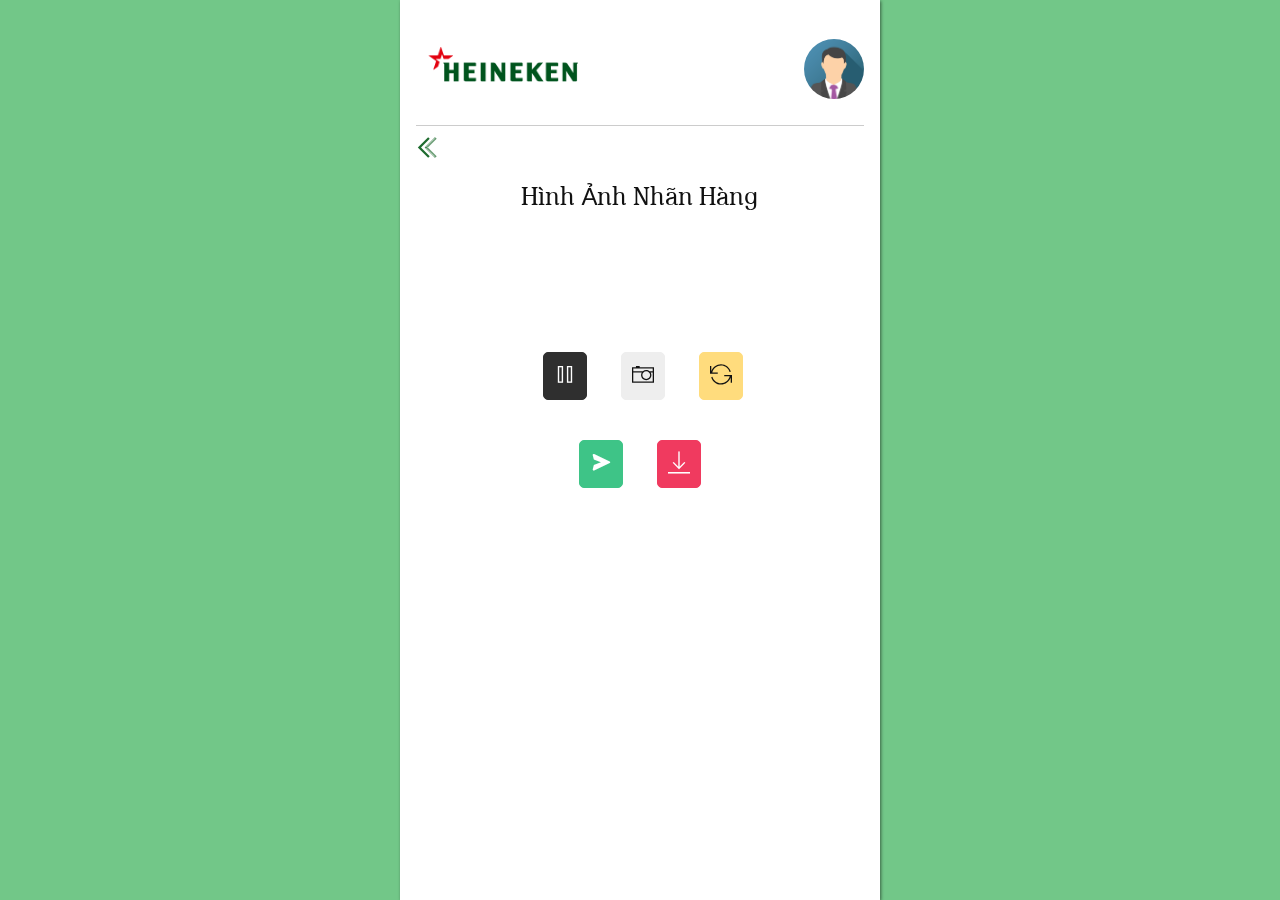
==== index.html @ dc9648ae "upload" ====
<!DOCTYPE html>
<html lang="en">

<head>
    <meta charset="UTF-8">
    <meta name="viewport" content="width=device-width, initial-scale=1.0">
    <title>Report Case Head</title>
    
	<link rel="stylesheet"
    href="https://cdn.jsdelivr.net/npm/boxicons@latest/css/boxicons.min.css">
    <link rel="stylesheet" href="./themify-icons.css">
    <link rel="stylesheet" href="./css/style.css">
</head>

<body>

    <div class="app">
        <div class="container homeoutlet">
            <!-- Header -->
            <div class="row header">
                <div class="logo">
                    <a href="#"><img src="./img/logo-hnk.png" alt="logo"></a>
                </div>
                <div class="profile-user">
                    <img src="./img/img_avatar3.png" alt="avatar"></img>
                </div>
            </div>
            <div class="icon-back">
                <a href="./report-endcase.html"><i class="ti-angle-double-left"></i></a>
            </div>
            <!-- Main -->
            <div class="row main">
                <p class="title">Hình ảnh nhãn hàng</p>
                <div class="boxvideo">
                    <video playsinline autoplay id="video"></video>
                    <div class=btns>
                        <button class="button is-success is-hidden" id="btnPlay"><i class="ti-control-play"></i></button> 
                        <button class="button is-dark" id="btnPause"><i class="ti-control-pause"></i></button> 
                        <button class="button is-light" id="btnScreenshot"><i class="ti-camera"></i></button> 
                        <button class="button is-warning" id="btnChangeCamera"><i class="ti-reload"></i></button>
                    </div>
                </div>
                
                <div class="video-screenshot">
                    
                    <form action="" method="post">
                        <div>
                            <div id="screenshotsContainer">
                            <canvas id="canvas" class="is-hidden"></canvas>
                            </div>
                        </div>
                        <button type="submit" class="button is-success" ><i class='bx bxs-send'></i></button>
                        <a id="download" download="report_img.png"><button class="downloadBtn button is-danger" type="button" onClick="download()"><i class="ti-download"></i></button></a>
                    </form>
                </div>
                
            </div>
        </div>
    </div>
    <!-- JS -->
    
    <script>
        function download(){
        var download = document.getElementById("download");
        var image = document.getElementById("canvas").toDataURL("image/png")
                    .replace("image/png", "image/octet-stream");
        download.setAttribute("href", image);
    }
    </script>
    
    <script src="./js/snapShot.js"></script>
    <script src="./js/app.js"></script>
</body>

</html>
---- themify-icons.css ----
@font-face {
	font-family: 'themify';
	src:url('fonts/themify.eot?-fvbane');
	src:url('fonts/themify.eot?#iefix-fvbane') format('embedded-opentype'),
		url('fonts/themify.woff?-fvbane') format('woff'),
		url('fonts/themify.ttf?-fvbane') format('truetype'),
		url('fonts/themify.svg?-fvbane#themify') format('svg');
	font-weight: normal;
	font-style: normal;
}

[class^="ti-"], [class*=" ti-"] {
	font-family: 'themify';
	speak: none;
	font-style: normal;
	font-weight: normal;
	font-variant: normal;
	text-transform: none;
	line-height: 1;

	/* Better Font Rendering =========== */
	-webkit-font-smoothing: antialiased;
	-moz-osx-font-smoothing: grayscale;
}

.ti-wand:before {
	content: "\e600";
}
.ti-volume:before {
	content: "\e601";
}
.ti-user:before {
	content: "\e602";
}
.ti-unlock:before {
	content: "\e603";
}
.ti-unlink:before {
	content: "\e604";
}
.ti-trash:before {
	content: "\e605";
}
.ti-thought:before {
	content: "\e606";
}
.ti-target:before {
	content: "\e607";
}
.ti-tag:before {
	content: "\e608";
}
.ti-tablet:before {
	content: "\e609";
}
.ti-star:before {
	content: "\e60a";
}
.ti-spray:before {
	content: "\e60b";
}
.ti-signal:before {
	content: "\e60c";
}
.ti-shopping-cart:before {
	content: "\e60d";
}
.ti-shopping-cart-full:before {
	content: "\e60e";
}
.ti-settings:before {
	content: "\e60f";
}
.ti-search:before {
	content: "\e610";
}
.ti-zoom-in:before {
	content: "\e611";
}
.ti-zoom-out:before {
	content: "\e612";
}
.ti-cut:before {
	content: "\e613";
}
.ti-ruler:before {
	content: "\e614";
}
.ti-ruler-pencil:before {
	content: "\e615";
}
.ti-ruler-alt:before {
	content: "\e616";
}
.ti-bookmark:before {
	content: "\e617";
}
.ti-bookmark-alt:before {
	content: "\e618";
}
.ti-reload:before {
	content: "\e619";
}
.ti-plus:before {
	content: "\e61a";
}
.ti-pin:before {
	content: "\e61b";
}
.ti-pencil:before {
	content: "\e61c";
}
.ti-pencil-alt:before {
	content: "\e61d";
}
.ti-paint-roller:before {
	content: "\e61e";
}
.ti-paint-bucket:before {
	content: "\e61f";
}
.ti-na:before {
	content: "\e620";
}
.ti-mobile:before {
	content: "\e621";
}
.ti-minus:before {
	content: "\e622";
}
.ti-medall:before {
	content: "\e623";
}
.ti-medall-alt:before {
	content: "\e624";
}
.ti-marker:before {
	content: "\e625";
}
.ti-marker-alt:before {
	content: "\e626";
}
.ti-arrow-up:before {
	content: "\e627";
}
.ti-arrow-right:before {
	content: "\e628";
}
.ti-arrow-left:before {
	content: "\e629";
}
.ti-arrow-down:before {
	content: "\e62a";
}
.ti-lock:before {
	content: "\e62b";
}
.ti-location-arrow:before {
	content: "\e62c";
}
.ti-link:before {
	content: "\e62d";
}
.ti-layout:before {
	content: "\e62e";
}
.ti-layers:before {
	content: "\e62f";
}
.ti-layers-alt:before {
	content: "\e630";
}
.ti-key:before {
	content: "\e631";
}
.ti-import:before {
	content: "\e632";
}
.ti-image:before {
	content: "\e633";
}
.ti-heart:before {
	content: "\e634";
}
.ti-heart-broken:before {
	content: "\e635";
}
.ti-hand-stop:before {
	content: "\e636";
}
.ti-hand-open:before {
	content: "\e637";
}
.ti-hand-drag:before {
	content: "\e638";
}
.ti-folder:before {
	content: "\e639";
}
.ti-flag:before {
	content: "\e63a";
}
.ti-flag-alt:before {
	content: "\e63b";
}
.ti-flag-alt-2:before {
	content: "\e63c";
}
.ti-eye:before {
	content: "\e63d";
}
.ti-export:before {
	content: "\e63e";
}
.ti-exchange-vertical:before {
	content: "\e63f";
}
.ti-desktop:before {
	content: "\e640";
}
.ti-cup:before {
	content: "\e641";
}
.ti-crown:before {
	content: "\e642";
}
.ti-comments:before {
	content: "\e643";
}
.ti-comment:before {
	content: "\e644";
}
.ti-comment-alt:before {
	content: "\e645";
}
.ti-close:before {
	content: "\e646";
}
.ti-clip:before {
	content: "\e647";
}
.ti-angle-up:before {
	content: "\e648";
}
.ti-angle-right:before {
	content: "\e649";
}
.ti-angle-left:before {
	content: "\e64a";
}
.ti-angle-down:before {
	content: "\e64b";
}
.ti-check:before {
	content: "\e64c";
}
.ti-check-box:before {
	content: "\e64d";
}
.ti-camera:before {
	content: "\e64e";
}
.ti-announcement:before {
	content: "\e64f";
}
.ti-brush:before {
	content: "\e650";
}
.ti-briefcase:before {
	content: "\e651";
}
.ti-bolt:before {
	content: "\e652";
}
.ti-bolt-alt:before {
	content: "\e653";
}
.ti-blackboard:before {
	content: "\e654";
}
.ti-bag:before {
	content: "\e655";
}
.ti-move:before {
	content: "\e656";
}
.ti-arrows-vertical:before {
	content: "\e657";
}
.ti-arrows-horizontal:before {
	content: "\e658";
}
.ti-fullscreen:before {
	content: "\e659";
}
.ti-arrow-top-right:before {
	content: "\e65a";
}
.ti-arrow-top-left:before {
	content: "\e65b";
}
.ti-arrow-circle-up:before {
	content: "\e65c";
}
.ti-arrow-circle-right:before {
	content: "\e65d";
}
.ti-arrow-circle-left:before {
	content: "\e65e";
}
.ti-arrow-circle-down:before {
	content: "\e65f";
}
.ti-angle-double-up:before {
	content: "\e660";
}
.ti-angle-double-right:before {
	content: "\e661";
}
.ti-angle-double-left:before {
	content: "\e662";
}
.ti-angle-double-down:before {
	content: "\e663";
}
.ti-zip:before {
	content: "\e664";
}
.ti-world:before {
	content: "\e665";
}
.ti-wheelchair:before {
	content: "\e666";
}
.ti-view-list:before {
	content: "\e667";
}
.ti-view-list-alt:before {
	content: "\e668";
}
.ti-view-grid:before {
	content: "\e669";
}
.ti-uppercase:before {
	content: "\e66a";
}
.ti-upload:before {
	content: "\e66b";
}
.ti-underline:before {
	content: "\e66c";
}
.ti-truck:before {
	content: "\e66d";
}
.ti-timer:before {
	content: "\e66e";
}
.ti-ticket:before {
	content: "\e66f";
}
.ti-thumb-up:before {
	content: "\e670";
}
.ti-thumb-down:before {
	content: "\e671";
}
.ti-text:before {
	content: "\e672";
}
.ti-stats-up:before {
	content: "\e673";
}
.ti-stats-down:before {
	content: "\e674";
}
.ti-split-v:before {
	content: "\e675";
}
.ti-split-h:before {
	content: "\e676";
}
.ti-smallcap:before {
	content: "\e677";
}
.ti-shine:before {
	content: "\e678";
}
.ti-shift-right:before {
	content: "\e679";
}
.ti-shift-left:before {
	content: "\e67a";
}
.ti-shield:before {
	content: "\e67b";
}
.ti-notepad:before {
	content: "\e67c";
}
.ti-server:before {
	content: "\e67d";
}
.ti-quote-right:before {
	content: "\e67e";
}
.ti-quote-left:before {
	content: "\e67f";
}
.ti-pulse:before {
	content: "\e680";
}
.ti-printer:before {
	content: "\e681";
}
.ti-power-off:before {
	content: "\e682";
}
.ti-plug:before {
	content: "\e683";
}
.ti-pie-chart:before {
	content: "\e684";
}
.ti-paragraph:before {
	content: "\e685";
}
.ti-panel:before {
	content: "\e686";
}
.ti-package:before {
	content: "\e687";
}
.ti-music:before {
	content: "\e688";
}
.ti-music-alt:before {
	content: "\e689";
}
.ti-mouse:before {
	content: "\e68a";
}
.ti-mouse-alt:before {
	content: "\e68b";
}
.ti-money:before {
	content: "\e68c";
}
.ti-microphone:before {
	content: "\e68d";
}
.ti-menu:before {
	content: "\e68e";
}
.ti-menu-alt:before {
	content: "\e68f";
}
.ti-map:before {
	content: "\e690";
}
.ti-map-alt:before {
	content: "\e691";
}
.ti-loop:before {
	content: "\e692";
}
.ti-location-pin:before {
	content: "\e693";
}
.ti-list:before {
	content: "\e694";
}
.ti-light-bulb:before {
	content: "\e695";
}
.ti-Italic:before {
	content: "\e696";
}
.ti-info:before {
	content: "\e697";
}
.ti-infinite:before {
	content: "\e698";
}
.ti-id-badge:before {
	content: "\e699";
}
.ti-hummer:before {
	content: "\e69a";
}
.ti-home:before {
	content: "\e69b";
}
.ti-help:before {
	content: "\e69c";
}
.ti-headphone:before {
	content: "\e69d";
}
.ti-harddrives:before {
	content: "\e69e";
}
.ti-harddrive:before {
	content: "\e69f";
}
.ti-gift:before {
	content: "\e6a0";
}
.ti-game:before {
	content: "\e6a1";
}
.ti-filter:before {
	content: "\e6a2";
}
.ti-files:before {
	content: "\e6a3";
}
.ti-file:before {
	content: "\e6a4";
}
.ti-eraser:before {
	content: "\e6a5";
}
.ti-envelope:before {
	content: "\e6a6";
}
.ti-download:before {
	content: "\e6a7";
}
.ti-direction:before {
	content: "\e6a8";
}
.ti-direction-alt:before {
	content: "\e6a9";
}
.ti-dashboard:before {
	content: "\e6aa";
}
.ti-control-stop:before {
	content: "\e6ab";
}
.ti-control-shuffle:before {
	content: "\e6ac";
}
.ti-control-play:before {
	content: "\e6ad";
}
.ti-control-pause:before {
	content: "\e6ae";
}
.ti-control-forward:before {
	content: "\e6af";
}
.ti-control-backward:before {
	content: "\e6b0";
}
.ti-cloud:before {
	content: "\e6b1";
}
.ti-cloud-up:before {
	content: "\e6b2";
}
.ti-cloud-down:before {
	content: "\e6b3";
}
.ti-clipboard:before {
	content: "\e6b4";
}
.ti-car:before {
	content: "\e6b5";
}
.ti-calendar:before {
	content: "\e6b6";
}
.ti-book:before {
	content: "\e6b7";
}
.ti-bell:before {
	content: "\e6b8";
}
.ti-basketball:before {
	content: "\e6b9";
}
.ti-bar-chart:before {
	content: "\e6ba";
}
.ti-bar-chart-alt:before {
	content: "\e6bb";
}
.ti-back-right:before {
	content: "\e6bc";
}
.ti-back-left:before {
	content: "\e6bd";
}
.ti-arrows-corner:before {
	content: "\e6be";
}
.ti-archive:before {
	content: "\e6bf";
}
.ti-anchor:before {
	content: "\e6c0";
}
.ti-align-right:before {
	content: "\e6c1";
}
.ti-align-left:before {
	content: "\e6c2";
}
.ti-align-justify:before {
	content: "\e6c3";
}
.ti-align-center:before {
	content: "\e6c4";
}
.ti-alert:before {
	content: "\e6c5";
}
.ti-alarm-clock:before {
	content: "\e6c6";
}
.ti-agenda:before {
	content: "\e6c7";
}
.ti-write:before {
	content: "\e6c8";
}
.ti-window:before {
	content: "\e6c9";
}
.ti-widgetized:before {
	content: "\e6ca";
}
.ti-widget:before {
	content: "\e6cb";
}
.ti-widget-alt:before {
	content: "\e6cc";
}
.ti-wallet:before {
	content: "\e6cd";
}
.ti-video-clapper:before {
	content: "\e6ce";
}
.ti-video-camera:before {
	content: "\e6cf";
}
.ti-vector:before {
	content: "\e6d0";
}
.ti-themify-logo:before {
	content: "\e6d1";
}
.ti-themify-favicon:before {
	content: "\e6d2";
}
.ti-themify-favicon-alt:before {
	content: "\e6d3";
}
.ti-support:before {
	content: "\e6d4";
}
.ti-stamp:before {
	content: "\e6d5";
}
.ti-split-v-alt:before {
	content: "\e6d6";
}
.ti-slice:before {
	content: "\e6d7";
}
.ti-shortcode:before {
	content: "\e6d8";
}
.ti-shift-right-alt:before {
	content: "\e6d9";
}
.ti-shift-left-alt:before {
	content: "\e6da";
}
.ti-ruler-alt-2:before {
	content: "\e6db";
}
.ti-receipt:before {
	content: "\e6dc";
}
.ti-pin2:before {
	content: "\e6dd";
}
.ti-pin-alt:before {
	content: "\e6de";
}
.ti-pencil-alt2:before {
	content: "\e6df";
}
.ti-palette:before {
	content: "\e6e0";
}
.ti-more:before {
	content: "\e6e1";
}
.ti-more-alt:before {
	content: "\e6e2";
}
.ti-microphone-alt:before {
	content: "\e6e3";
}
.ti-magnet:before {
	content: "\e6e4";
}
.ti-line-double:before {
	content: "\e6e5";
}
.ti-line-dotted:before {
	content: "\e6e6";
}
.ti-line-dashed:before {
	content: "\e6e7";
}
.ti-layout-width-full:before {
	content: "\e6e8";
}
.ti-layout-width-default:before {
	content: "\e6e9";
}
.ti-layout-width-default-alt:before {
	content: "\e6ea";
}
.ti-layout-tab:before {
	content: "\e6eb";
}
.ti-layout-tab-window:before {
	content: "\e6ec";
}
.ti-layout-tab-v:before {
	content: "\e6ed";
}
.ti-layout-tab-min:before {
	content: "\e6ee";
}
.ti-layout-slider:before {
	content: "\e6ef";
}
.ti-layout-slider-alt:before {
	content: "\e6f0";
}
.ti-layout-sidebar-right:before {
	content: "\e6f1";
}
.ti-layout-sidebar-none:before {
	content: "\e6f2";
}
.ti-layout-sidebar-left:before {
	content: "\e6f3";
}
.ti-layout-placeholder:before {
	content: "\e6f4";
}
.ti-layout-menu:before {
	content: "\e6f5";
}
.ti-layout-menu-v:before {
	content: "\e6f6";
}
.ti-layout-menu-separated:before {
	content: "\e6f7";
}
.ti-layout-menu-full:before {
	content: "\e6f8";
}
.ti-layout-media-right-alt:before {
	content: "\e6f9";
}
.ti-layout-media-right:before {
	content: "\e6fa";
}
.ti-layout-media-overlay:before {
	content: "\e6fb";
}
.ti-layout-media-overlay-alt:before {
	content: "\e6fc";
}
.ti-layout-media-overlay-alt-2:before {
	content: "\e6fd";
}
.ti-layout-media-left-alt:before {
	content: "\e6fe";
}
.ti-layout-media-left:before {
	content: "\e6ff";
}
.ti-layout-media-center-alt:before {
	content: "\e700";
}
.ti-layout-media-center:before {
	content: "\e701";
}
.ti-layout-list-thumb:before {
	content: "\e702";
}
.ti-layout-list-thumb-alt:before {
	content: "\e703";
}
.ti-layout-list-post:before {
	content: "\e704";
}
.ti-layout-list-large-image:before {
	content: "\e705";
}
.ti-layout-line-solid:before {
	content: "\e706";
}
.ti-layout-grid4:before {
	content: "\e707";
}
.ti-layout-grid3:before {
	content: "\e708";
}
.ti-layout-grid2:before {
	content: "\e709";
}
.ti-layout-grid2-thumb:before {
	content: "\e70a";
}
.ti-layout-cta-right:before {
	content: "\e70b";
}
.ti-layout-cta-left:before {
	content: "\e70c";
}
.ti-layout-cta-center:before {
	content: "\e70d";
}
.ti-layout-cta-btn-right:before {
	content: "\e70e";
}
.ti-layout-cta-btn-left:before {
	content: "\e70f";
}
.ti-layout-column4:before {
	content: "\e710";
}
.ti-layout-column3:before {
	content: "\e711";
}
.ti-layout-column2:before {
	content: "\e712";
}
.ti-layout-accordion-separated:before {
	content: "\e713";
}
.ti-layout-accordion-merged:before {
	content: "\e714";
}
.ti-layout-accordion-list:before {
	content: "\e715";
}
.ti-ink-pen:before {
	content: "\e716";
}
.ti-info-alt:before {
	content: "\e717";
}
.ti-help-alt:before {
	content: "\e718";
}
.ti-headphone-alt:before {
	content: "\e719";
}
.ti-hand-point-up:before {
	content: "\e71a";
}
.ti-hand-point-right:before {
	content: "\e71b";
}
.ti-hand-point-left:before {
	content: "\e71c";
}
.ti-hand-point-down:before {
	content: "\e71d";
}
.ti-gallery:before {
	content: "\e71e";
}
.ti-face-smile:before {
	content: "\e71f";
}
.ti-face-sad:before {
	content: "\e720";
}
.ti-credit-card:before {
	content: "\e721";
}
.ti-control-skip-forward:before {
	content: "\e722";
}
.ti-control-skip-backward:before {
	content: "\e723";
}
.ti-control-record:before {
	content: "\e724";
}
.ti-control-eject:before {
	content: "\e725";
}
.ti-comments-smiley:before {
	content: "\e726";
}
.ti-brush-alt:before {
	content: "\e727";
}
.ti-youtube:before {
	content: "\e728";
}
.ti-vimeo:before {
	content: "\e729";
}
.ti-twitter:before {
	content: "\e72a";
}
.ti-time:before {
	content: "\e72b";
}
.ti-tumblr:before {
	content: "\e72c";
}
.ti-skype:before {
	content: "\e72d";
}
.ti-share:before {
	content: "\e72e";
}
.ti-share-alt:before {
	content: "\e72f";
}
.ti-rocket:before {
	content: "\e730";
}
.ti-pinterest:before {
	content: "\e731";
}
.ti-new-window:before {
	content: "\e732";
}
.ti-microsoft:before {
	content: "\e733";
}
.ti-list-ol:before {
	content: "\e734";
}
.ti-linkedin:before {
	content: "\e735";
}
.ti-layout-sidebar-2:before {
	content: "\e736";
}
.ti-layout-grid4-alt:before {
	content: "\e737";
}
.ti-layout-grid3-alt:before {
	content: "\e738";
}
.ti-layout-grid2-alt:before {
	content: "\e739";
}
.ti-layout-column4-alt:before {
	content: "\e73a";
}
.ti-layout-column3-alt:before {
	content: "\e73b";
}
.ti-layout-column2-alt:before {
	content: "\e73c";
}
.ti-instagram:before {
	content: "\e73d";
}
.ti-google:before {
	content: "\e73e";
}
.ti-github:before {
	content: "\e73f";
}
.ti-flickr:before {
	content: "\e740";
}
.ti-facebook:before {
	content: "\e741";
}
.ti-dropbox:before {
	content: "\e742";
}
.ti-dribbble:before {
	content: "\e743";
}
.ti-apple:before {
	content: "\e744";
}
.ti-android:before {
	content: "\e745";
}
.ti-save:before {
	content: "\e746";
}
.ti-save-alt:before {
	content: "\e747";
}
.ti-yahoo:before {
	content: "\e748";
}
.ti-wordpress:before {
	content: "\e749";
}
.ti-vimeo-alt:before {
	content: "\e74a";
}
.ti-twitter-alt:before {
	content: "\e74b";
}
.ti-tumblr-alt:before {
	content: "\e74c";
}
.ti-trello:before {
	content: "\e74d";
}
.ti-stack-overflow:before {
	content: "\e74e";
}
.ti-soundcloud:before {
	content: "\e74f";
}
.ti-sharethis:before {
	content: "\e750";
}
.ti-sharethis-alt:before {
	content: "\e751";
}
.ti-reddit:before {
	content: "\e752";
}
.ti-pinterest-alt:before {
	content: "\e753";
}
.ti-microsoft-alt:before {
	content: "\e754";
}
.ti-linux:before {
	content: "\e755";
}
.ti-jsfiddle:before {
	content: "\e756";
}
.ti-joomla:before {
	content: "\e757";
}
.ti-html5:before {
	content: "\e758";
}
.ti-flickr-alt:before {
	content: "\e759";
}
.ti-email:before {
	content: "\e75a";
}
.ti-drupal:before {
	content: "\e75b";
}
.ti-dropbox-alt:before {
	content: "\e75c";
}
.ti-css3:before {
	content: "\e75d";
}
.ti-rss:before {
	content: "\e75e";
}
.ti-rss-alt:before {
	content: "\e75f";
}
---- css/style.css ----
@font-face {
    font-family: Henikenbol;
    src: url(../fonts/heserbol.ttf);
}
@font-face {
    font-family: Henikenreg;
    src: url(../fonts/heserreg.ttf);
}

/* @import url('https://fonts.googleapis.com/css2?family=Roboto+Slab:wght@100;200;300;400;500;600;700;800;900&display=swap'); */

*{
    padding: 0;
    margin: 0;
    box-sizing: inherit;
}

body{
    background: #72c788;
}

html {
    box-sizing: border-box;
    font-family: Henikenreg, sans-serif;
}

select, option, input, button {
    font-family: Henikenreg, sans-serif;
}

::selection{
    background:#05F22B;
    color:#fff;
  }

:root {
    --color-primary: #1F6C2F;
    --color-bg: linear-gradient(135.28deg, 
    rgba(12, 158, 49, 0.58) 16.86%, 
    rgba(11, 149, 41, 0.63) 16.87%, 
    rgba(8, 202, 62, 0.66) 37.54%, 
    rgba(0, 203, 135, 0.89) 53.65%, 
    rgba(11, 164, 47, 0.74) 66.05%);
    --bg-btn: linear-gradient(90deg, #BAF4C4 8.8%, #76E051 94.19%);
    --shadow: linear-gradient(92.33deg, #95DAA4 8.23%, #F1F1F1 42%, #7DFF92 67.44%, #05F22B 92.44%);
}

.btn {
    display: inline-block;
    /* min-width: 120px; */
    text-decoration: none;
    background-color: transparent;
    outline: none;
    border: none;
    color: #fff;
    border-radius: 50px;
    cursor: pointer;
    transition: opacity 0.2s ease;
}

.btn:hover {
    opacity: 0.8;
}

.btn + .btn {
    margin-left: 16px;
}

.btn-primary {
    background: var(--bg-btn);
    border: 2px solid #fff;
    box-shadow: 1px 1px 5px #fff;
    color: var(--color-primary);
    text-transform: uppercase;
    font-weight: 600;
    padding: 15px 60px;
}

.btn-success {
    background: var(--bg-btn);
    border: 2px solid #fff;
    box-shadow: 1px 1px 5px #fff;
    color: var(--color-primary);
    text-transform: uppercase;
    font-weight: 600;
    padding: 10px 10px;
}

.btn-outline {
    background: transparent;
    border: 2px solid #05F22B;
    box-shadow: 1px 1px 5px #7DFF92;
    color: #fff;
    text-transform: uppercase;
    font-weight: 600;
    padding: 15px 50px;
}

.app {
    position: relative;
    max-width: 480px;
    margin: 0 auto;
    
}

.container {
    padding: 16px 16px 14px;
    position: fixed;
    top: 0;
    width: 100%;
    height: 100vh;
    max-width: 480px;
    /* border-bottom: 1px solid #ebebeb; */
    background-image: var(--color-bg);
    background-size: cover;
    background-repeat: no-repeat;
    background-position: center;
    overflow: auto;
}


.row {
    width: 100%;
}

.header {
    margin-top: 30px;
    margin-bottom: 50px;
    display: flex;
    align-items: center;
    justify-content: center;
}

.header .logo img {
    width: 200px;
    object-fit: cover;
}

/* main */

.main {
    display: flex;
    align-items: center;
    justify-content: center;
}

.main .title {
    text-align: center;
    text-transform: uppercase;
    color: #fff;
    margin-bottom: 60px;
    font-size: 24px;
}

.main .box-center {
    text-align: center;
}

.main .box-center .btn {
    margin-bottom: 20px;
}

.main .box-check {
    max-width: 300px;
    color: #fff;
    margin-bottom: 20px;
    display: block;
    position: relative;
    padding-left: 35px;
    margin-bottom: 12px;
    cursor: pointer;
    font-size: 18px;
    -webkit-user-select: none;
    -moz-user-select: none;
    -ms-user-select: none;
    user-select: none;
}

.main .box-check input {
    position: absolute;
    opacity: 0;
    cursor: pointer;
    height: 0;
    width: 0;
}

.main .box-check .checkmark {
    position: absolute;
    top: 0;
    left: 0;
    height: 25px;
    width: 25px;
    background-color: #eee;
    border-radius: 8px;
}

.main .box-check:hover input ~ .checkmark {
    background-color: #ccc;
  }

.main .box-check input:checked ~ .checkmark {
    background-color: #05F22B;
  }

.main .box-check .checkmark:after {
    content: "";
    position: absolute;
    display: none;
  }

.box-check input:checked ~ .checkmark:after {
    display: block;
  }

.main .box-check .checkmark:after {
    left: 9px;
    top: 5px;
    width: 5px;
    height: 10px;
    border: solid white;
    border-width: 0 3px 3px 0;
    -webkit-transform: rotate(45deg);
    -ms-transform: rotate(45deg);
    transform: rotate(45deg);
  }

.main .box-check .checkbox-link {
 color: #fff;
}
.main .box-check .checkbox-link:hover {
 color: #05F22B;
}

/* =========Modal========= */
.modal{
    position: fixed;
    top: 0;
    right: 0;
    bottom: 0;
    left: 0;
    background: rgba(0, 0, 0, 0.4);
    display: none;
    align-items: center;
    justify-content: center;
    z-index: 3;
}

.modal.open {
    display: flex;
}

.modal-container {
    background: rgba(0, 0, 0, 0.8);
    border: 2px solid #05F22B;
    box-shadow: 1px 1px 5px #7DFF92;
    width: 300px;
    max-width: calc(100% - 32px); /*cách vào 2 bên khi thu nhỏ */
    min-height: 250px;
    position: relative;
    border-radius: 0 10px 0 10px;
    animation: modalFadeIn ease 0.9s; /* gọi animation */
}

.modal-header i{
    margin-right: 16px;
}

.modal-close {
    position: absolute;
    left: -8%;
    top: -5%;
    color: #fff;
    padding: 8px;
    cursor: pointer;
    background:rgba(0, 0, 0, 0.8);
    border-radius: 50%;
    border: 2px solid #fff;
}

.modal-close:hover {
    opacity: 0.8;
}

.modal-body {
    padding: 16px;
    overflow: auto;
}

.modal-body .modal-content {
    color: #fff;
    max-height: 350px;
    line-height: 1.5;
    padding: 10px;
    text-align: justify;
}

.modal-footer {
    padding: 12px;
    text-align: right;
}

.modal-footer a:hover {
    cursor: pointer;
    opacity: 0.9;
}

.modal-footer a i {
    font-weight: bold;
}

/* Tạo keyframe cho animation */
@keyframes modalFadeIn {
    from {
        opacity: 0;
        transform: translateY(-140px);
    }
    to {
        opacity: 1;
        transform: translateY(0);
    }
}


/* Undo page */

.main .form-undo {
    width: 300px;
}

.main .form-undo .box-center {
    border: 1px solid #1F6C2F;
    padding: 10px;
    background: rgba(0, 0, 0, 0.8);
    box-shadow: 1px 1px 5px #1f6c2f;
    border-radius: 5px;
    line-height: 1.5;
}

.main .form-undo .desc-one{
    color: #fff;
    margin-bottom: 30px;
}
.main .form-undo .desc-two{
    color: #fff;
    width: 200px;
    margin: auto;
}

.main .form-undo .box-icon {
    margin-top: 50px;
    text-align: center;
}
.main .form-undo .box-icon .icon-undo {
    text-decoration: none;
    color: #fff;
    border: 1px solid #fff;
    padding: 10px;
    border-radius: 5px;
    transition: all 0.5s;
}

.main .form-undo .box-icon .icon-undo:hover {
    color: #111;
    border: 1px solid #fff;
    background: #fff;
}

.main .form-undo .box-icon .icon-undo i {
    font-weight: 600;
}

/* Login Page*/

.main .form-login {
    text-align: center;
    width: 300px;
}

.main .form-login .input-user {
    padding: 15px;
    width: 100%;
    background: var(--bg-btn);
    border: 2px solid #fff;
    box-shadow: 1px 1px 5px #fff;
    text-transform: capitalize;
    border-radius: 50px;
    margin-bottom: 20px;
    font-weight: 600;
    font-family: 'Roboto Slab', serif;
}

.main .form-login .input-user::placeholder {
    color: #111;
    font-weight: 600;
    font-family: 'Roboto Slab', serif;
}

.main .form-login .input-user:focus {
    outline: none;
    box-shadow: 1px 1px 5px #fff;
    border-radius: 50px;
    border: 1px solid #fff;
}

.main .form-login .input-password {
    padding: 15px;
    width: 100%;
    font-weight: 600;
    background: transparent;
    border: 2px solid #05F22B;
    box-shadow: 1px 1px 5px #7DFF92;
    text-transform: capitalize;
    border-radius: 50px;
    font-family: 'Roboto Slab', serif;
    color: #fff;
}

.main .form-login .input-password::placeholder {
    color: #fff;
    font-weight: 600;
    font-family: 'Roboto Slab', serif;
}

.main .form-login .input-password:focus {
    outline: none;
    box-shadow: 1px 1px 5px #7DFF92;
    border-radius: 50px;
    border: 1px solid #05F22B;
}

.main .form-login .input-submit {
    margin-top: 80px;
    padding: 15px;
    font-weight: 600;
    background: var(--bg-btn);
    border: 2px solid #fff;
    box-shadow: 1px 1px 5px #fff;
    color: #111;
    text-transform: uppercase;
    border-radius: 50px;
    width: 100%;
    font-weight: 600;
    font-family: 'Roboto Slab', serif;
}

.main .form-login .input-submit::placeholder {
    color: #111;
    font-weight: 600;
    font-family: 'Roboto Slab', serif;
}

/* Success Page */

.app .container .box-success {
    text-align: center;
    margin: 50% auto;
    background:rgba(255, 255, 255, 0.8);
    width: 100%;
    padding: 20px;
    border-radius: 10px;
}
.app .container .box-success img{
    width: 150px;
    margin-bottom: 40px;
}
.app .container .box-success h3{
    font-size: 24px;
    color: #1F6C2F;
    text-shadow: 2px 2px 3px rgba(0, 0, 0, 0.5);
}

.app .container .next-outlet {
    text-align: center;
    margin-top: -20%;
    color: #fff;
    font-size: 20px;
    text-transform: uppercase;
    font-weight: 700;
    cursor: pointer;
}

.app .container .next-outlet:hover {
    color: #05F22B;  
}

.app .container .next-outlet i {
    font-size: 15px;
}

/* Home Outlet Page*/

.homeoutlet {
    padding: 16px 16px 14px;
    position: fixed;
    top: 0;
    width: 100%;
    height: 100vh;
    max-width: 480px;
    background: #fff;
    box-shadow: 1px 1px 3px rgba(0,0,0,0.5)
}

.homeoutlet .header {
    width: 100%;
    height: 80px;
    display: flex;
    align-items: center;
    justify-content: space-between;
    border-bottom: 1px solid #ccc;
    padding-bottom: 30px;
}

.homeoutlet .header .logo img {
    width: 180px;
}

.homeoutlet .header .profile-user img{
    height: 60px;
    border-radius: 50%;
}

.homeoutlet .icon-back {
    margin-bottom: 20px;
    margin-top: -40px !important;
}
.homeoutlet .icon-back a {
    text-decoration: none;
}

.homeoutlet .icon-back a i {
    font-weight: 600;
    font-size: 24px;
    color: #1F6C2F;
}

.homeoutlet .icon-back a i:hover {
    opacity: 0.8;
}

.homeoutlet .main {
    display: block;
    /* margin-top: -30px !important; */
}

.homeoutlet .main .main-top{
    width: 100%;
}

.homeoutlet .main .main-top .search-box {
    position: relative;
    width: 100%;
}
.homeoutlet .main .main-top .search-box input {
    padding: 10px;
    width: 100%;
    background: #1F6C2F;
    border-radius: 5px;
    outline: 0;
    border: 0;
    color: #fff;
    
}

.homeoutlet .main .main-top .search-box input::placeholder {
    color: #fff;
}
.homeoutlet .main .main-top .search-box i {
    color: #fff;
    position: absolute;
    right: 5px;
    top: 10px;
    cursor: pointer;
}

.homeoutlet .main .main-top .filter-box {
    width: 100%;
    display: flex;
    align-items: center;
    justify-content: space-around;
    margin-top: 15px;
}
.homeoutlet .main .main-top .filter-box select {
    width: 100%;
    padding: 8px;
    border: 1px solid #1F6C2F;
    border-radius: 5px;
    font-size: 14px;
    outline: 0;
}

select + select {
    margin-left: 10px;
}

.homeoutlet .main .main-table {
    width: 100%;
    margin-top: 60px;
    height: 100vh;
    overflow: auto;
    padding: 10px;
}

.homeoutlet .main .main-table .table-list {
    border: 1px solid #1F6C2F;
    border-radius: 10px;
    box-shadow: 1px 1px 3px #1F6C2F;
    padding: 20px;
    margin-bottom: 20px;
    background: #eee;
}

.homeoutlet .main .main-table .table-list a {
    text-decoration: none;
    color: #111;
    font-size: 20px;
    font-weight: 700;
}

.homeoutlet .main .main-table .table-details {
    border: 1px solid #1F6C2F;
    border-radius: 10px;
    box-shadow: 1px 1px 3px #1F6C2F;
    padding: 20px;
    margin-bottom: 20px;
    background: #eee;
}

.homeoutlet .main .main-table .table-details .title {
    color: #111;
    text-transform: capitalize;
    font-weight: 600;
}

.homeoutlet .main .main-table .table-details .details-info {
    margin-top: -40px;
    line-height: 1.5;
}

.homeoutlet .main .main-table .table-details .details-info .auth-outlet {
    text-transform: capitalize;
    font-weight: 600;
    color: #1F6C2F;
}

.homeoutlet .main .main-table .table-details .details-info .local-outlet,
.homeoutlet .main .main-table .table-details .details-info .date-outlet,
.homeoutlet .main .main-table .table-details .details-info .type-outlet {
    font-size: 12px;
    color: #333;
}

.homeoutlet .main .main-table .box-button {
    text-align: center;
    margin-top: 20px;
}

.homeoutlet .main .main-table .box-button .btn-close {
    padding: 8px 10px;
    border-radius:5px;
    border: 1px solid #1F6C2F;
    background: transparent;
    cursor: pointer;
    color: #1F6C2F;
    transition: all 0.5s;
    box-shadow: 1px 1px 3px #1F6C2F;
}
.homeoutlet .main .main-table .box-button .btn-checkin {
    padding: 8px 10px;
    border-radius:5px;
    border: 1px solid #1F6C2F;
    background: #1F6C2F;
    cursor: pointer;
    color: #fff;
    box-shadow: 1px 1px 3px #1F6C2F;
}

.homeoutlet .main .main-table .box-button .btn-close:hover {
    border: 1px solid #1F6C2F;
    background: #1F6C2F;
    color: #fff;
}

.homeoutlet .main .main-table .box-button .btn-checkin:hover {
    opacity: 0.8;
}

/* create oulet */

.create-outlet__content {
    border-radius: 4px;
    position: relative;
    width: 90%;
    max-width: 100%;
    background: #fff;
    padding: 1em 2em;
    text-align: center;
    border: 1px solid #1F6C2F;
    box-shadow: 0px 0px 5px #1F6C2F;
    margin: auto;
}

.create-outlet_body img {
    width: 150px;
    object-fit: cover;
}

.create-outlet__footer {
    text-align: center;
}

.create-outlet__footer .btn-add {
    padding: 8px 15px;
    border-radius:5px;
    border: 1px solid #1F6C2F;
    background: #1F6C2F;
    cursor: pointer;
    color: #fff;
    box-shadow: 1px 1px 3px #1F6C2F;
}

.create-outlet__footer a {
    color: #585858;
}

.create-outlet__footer i {
    color: #d02d2c;
}

/* Create Info Outlet */

.create-info-outlet__content {
    border-radius: 10px;
    position: relative;
    width: 90%;
    max-width: 100%;
    background: #fff;
    padding: 1em 2em;
    text-align: center;
    border: 1px solid #1F6C2F;
    box-shadow: 0px 0px 5px #1F6C2F;
    margin: auto;
}

.create-info-outlet_body .form-create-info{
    width: 300px;
    margin: 0 auto;
}

.create-info-outlet_body .title {
    color: #333;
    font-weight: 600;
    margin-bottom: 14px;
}

.create-info-outlet_body .form-create-info .input-create-info {
    margin-bottom: 20px;
    width: 300px;
}
.create-info-outlet_body .form-create-info .input-create-info input {
    width: 100%;
    padding: 8px;
    border-radius: 5px;
    border: 1px solid #1F6C2F;
}

.create-info-outlet_body .form-create-info .input-create-info input:focus {
    border: 1px solid #1F6C2F;
    outline: 1px solid #1F6C2F;
}

.create-info-outlet__footer {
    margin-top: 2rem;
    text-align: center;
    width: 300px;
}

.create-info-outlet__footer .btn-confirm {
    padding: 8px 15px;
    border-radius:5px;
    border: 1px solid #1F6C2F;
    background: #1F6C2F;
    cursor: pointer;
    color: #fff;
    box-shadow: 1px 1px 3px #1F6C2F;
}

.create-info-outlet__footer a {
    color: #585858;
}

.create-info-outlet__footer i {
    color: #d02d2c;
}
/* Create finish Outlet */

.create-finish-outlet__content {
    border-radius: 10px;
    position: relative;
    width: 90%;
    max-width: 100%;
    background: #fff;
    padding: 1em 2em;
    text-align: center;
    border: 1px solid #1F6C2F;
    box-shadow: 0px 0px 5px #1F6C2F;
    /* height: 200px; */
    margin: auto;
}

.create-finish-outlet__content .create-finish-outlet_success .outlet-name {
    margin-bottom: 20px;
    color: #333;
    font-size: 16px;
    font-weight: 600;
}
.create-finish-outlet__content .create-finish-outlet_success img {
    width: 100px;
    object-fit: cover;
}
.create-finish-outlet__content .create-finish-outlet_success h3 {
    font-size: 20px;
    margin-top: 20px;
    color: #1F6C2F;
    text-shadow: 1px 1px 3px rgba(0, 0, 0, 0.5);
}
/* Report Page */

.homeoutlet .main .box-report  .btn-report {
    background: #1F6C2F;
    font-weight: 600;
    font-size: 24px;
    /* color: #fff; */
    padding: 30px; 
    border-radius:5px;
    /* box-shadow: 2px 2px 5px #1F6C2F; */
    width: 100%;
    /* border: 1px solid #1F6C2F; */
    cursor: pointer;
    transition: background .2s, color .2s, border .2s;
    width: 100%;
    margin-bottom: 20px;
    border: 1px solid #999999;
    background: rgba(31, 108, 47, 0.26);
    color: #666666;
}

/* .homeoutlet .main .box-report .btn-report:disabled,
.homeoutlet .main .box-report .btn-report[disabled]{
    border: 1px solid #999999;
    background: rgba(31, 108, 47, 0.26);
    color: #666666;
} */

.homeoutlet .main .box-report .btn-report:hover {
    background: #1F6C2F;
    border: 1px solid #1F6C2F;
    color: #fff;
}

.homeoutlet .main .box-report .btn-report.active {
    background: #1F6C2F;
    border: 1px solid #1F6C2F;
    color: #fff;
}

.homeoutlet .main .box-report a {
    color: #fff;
    text-decoration: none;   
}

/* Report posm */

.homeoutlet .main .boxvideo {
    position: relative;
}

#video {
    width: 100%;
    height: 100%;
}

.is-hidden {
    display: none;
}

.btns {
    margin-bottom: 10px;
    text-align: center;
    position:absolute;
    bottom: 0;
    left: 25%;
}

.main .title {
    color: #111;
    text-transform: capitalize;
}

.video-screenshot {
    display: grid;
    grid-template-rows: 1fr 1fr;
    grid-column-gap: 10px; 
    text-align: center;
}

/* =====Zoom IMG===== */

input[type=checkbox] {
    display: none;
}

.container-img img {
    transition: transform 0.25s ease;
    cursor: pointer;
    width: 80px;
    margin-left: 5px;
}

/* input[type=checkbox]:checked ~ label > img {
    transform: scale(2);
    cursor: zoom-out;
  } */


#screenshotsContainer img:hover{
transform: scale(3);

}


/* =============== */

.button {
    font-size: 22px;
    outline: none;
    margin: 15px;
}

.button:hover {
    opacity: 0.8;
}

.is-light {
    background: #eee;
    color: #111;
    padding: 10px;
    border-radius: 5px;
    border: 1px solid #eee;
    outline: none;
}

.is-success {
    background: #3ec487;
    color: #fff;
    padding: 10px;
    border-radius: 5px;
    border: 1px solid #3ec487;
    outline: none;
}
.is-dark {
    background: #2f2f2f;
    color: #fff;
    padding: 10px;
    border-radius: 5px;
    border: 1px solid #2f2f2f;
    outline: none;
}
.is-warning {
    background: #ffdc7d;
    color: #111;
    padding: 10px;
    border-radius: 5px;
    border: 1px solid #ffdc7d;
    outline: none;
}
.is-danger {
    background: #f03a5f;
    color: #fff;
    padding: 10px;
    border-radius: 5px;
    border: 1px solid #f03a5f;
    outline: none;
}



/* .homeoutlet .main #canvas {
    width: 100%;
} */

/* List Gift Page */

.listbox .title {
    color: #111;
    font-size: 20px;
    font-weight: 600;
}

.listbox .table-list {
    width: 100%;
    border-collapse: collapse;
    border: 1px solid #ccc;
    margin-top: -20px;
}

.listbox .table-list th {
    color: #fff;
    padding: 15px;
    background-color: #1F6C2F;
    border: 1px solid #ccc;
    font-size: 16px;
}

.listbox .table-list tr td {
    padding: 8px;
    border: 1px solid #ccc;
    text-align: center;
}

.listbox .table-list tr td #input_quality {
    border: 0;
    outline: 0;
}

.listbox .table-list .td-name {
    font-size: 16px;
}
.listbox .table-list .td-total {
    font-size: 16px;
    background: rgba(118, 224, 81, 0.19);
}

.listbox .table-list .add-table {
    padding: 15px;
}

.listbox .table-list .add-table span{
    color: #1F6C2F;
    font-weight: 600;
    border: 1px solid #1F6C2F;
    padding: 8px;
    border-radius: 5px;
    background: transparent;
    cursor: pointer;
}
.listbox .table-list .add-table span:hover{
    color: #fff;
    background: #1F6C2F;
    border: 1px solid #1F6C2F;
}

.listbox .noted {
    margin: 10px;
    color: #666;
}

.listbox .btn-confirm {
    background: #1F6C2F;
    padding: 8px 10px;
    border-radius: 5px;
}

/* Footer */

.footer {
    position:fixed;
    bottom: 0;
    left: 0;
    margin-bottom: 20px;
}

.footer .footer-content {
    display: flex;
    align-items: center;
    justify-content: center;
}

.footer .footer-content img {
    width: 25px;
    object-fit: cover;
    margin-left: 5px;
}

.footer .footer-content .footer-desc {
    color: #fff;
    text-transform: uppercase;
    font-weight: 600;
    margin-left: 10px;
    font-size: 12px;
}

@media screen and (max-width: 512px) {

    .header {
        margin-top: 20px;
        margin-bottom: 40px;
    }

    .footer .footer-content {
        display: block;
        text-align: center;
    }

    .footer .footer-content img {
        margin-bottom: 5px;
    }

    .homeoutlet .main .main-top .filter-box {
        width: 100%;
    }
    
}
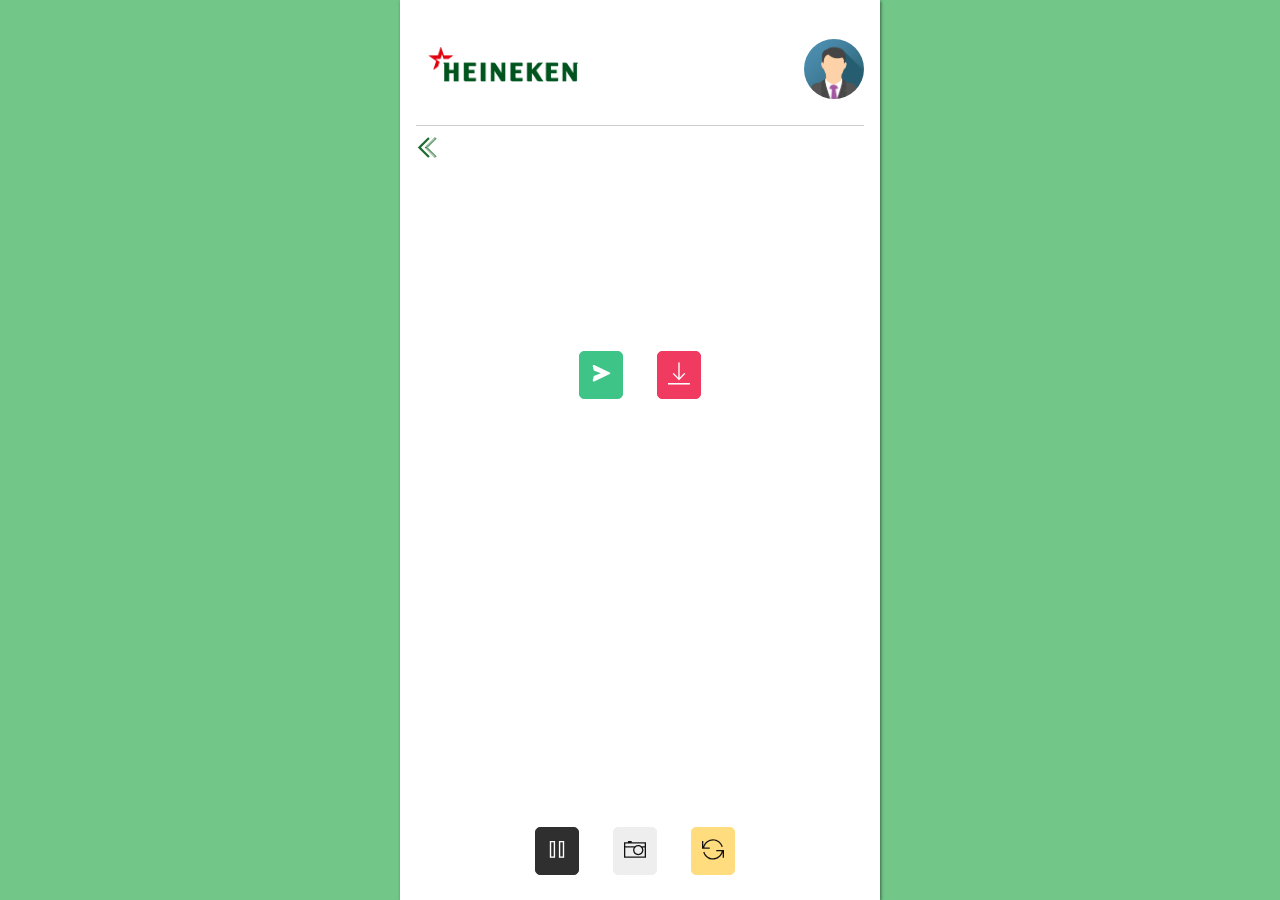
==== commit 55c68768: "upload" ====
--- a/index.html
+++ b/index.html
@@ -30,7 +30,7 @@
             </div>
             <!-- Main -->
             <div class="row main">
-                <p class="title">Hình ảnh nhãn hàng</p>
+                
                 <div class="boxvideo">
                     <video playsinline autoplay id="video"></video>
                     <div class=btns>
@@ -45,9 +45,14 @@
                     
                     <form action="" method="post">
                         <div>
-                            <div id="screenshotsContainer">
-                            <canvas id="canvas" class="is-hidden"></canvas>
-                            </div>
+                            <div class="container-img">
+                                <input type="checkbox" id="zoomCheck">
+                                <label for="zoomCheck">
+                                <div id="screenshotsContainer">
+                                    <canvas id="canvas" class="is-hidden"></canvas>
+                                </div>
+                                </label>
+                                </div>
                         </div>
                         <button type="submit" class="button is-success" ><i class='bx bxs-send'></i></button>
                         <a id="download" download="report_img.png"><button class="downloadBtn button is-danger" type="button" onClick="download()"><i class="ti-download"></i></button></a>
--- a/css/style.css
+++ b/css/style.css
@@ -870,7 +870,8 @@
 
 /* Report posm */
 
-.homeoutlet .main .boxvideo {
+
+.homeoutlet .video-main .boxvideo {
     position: relative;
 }
 
@@ -922,9 +923,8 @@
   } */
 
 
-#screenshotsContainer img:hover{
+input[type=checkbox]:checked ~ label #screenshotsContainer img:hover{
 transform: scale(3);
-
 }
 
 
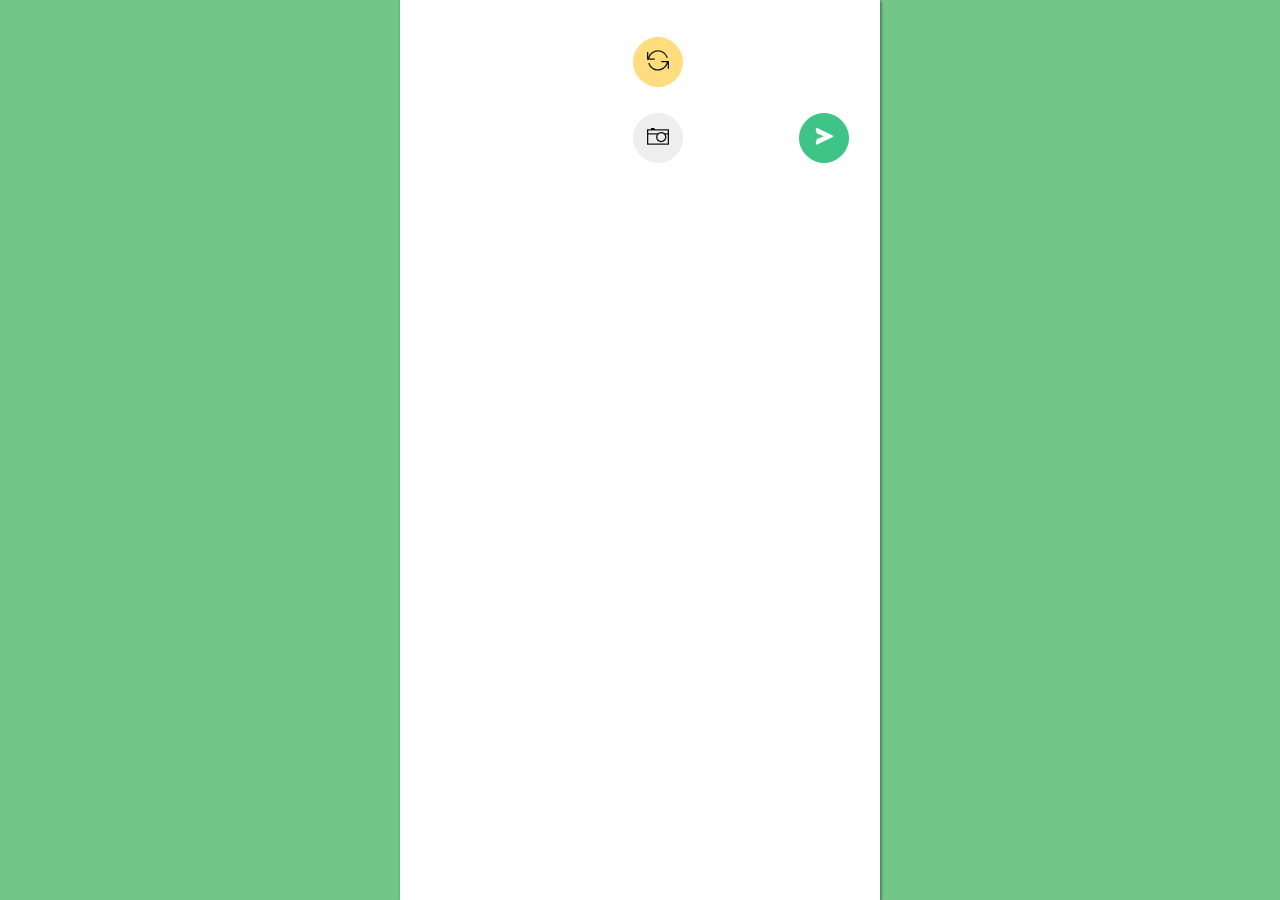
==== commit 92a868a8: "upload" ====
--- a/index.html
+++ b/index.html
@@ -4,9 +4,9 @@
 <head>
     <meta charset="UTF-8">
     <meta name="viewport" content="width=device-width, initial-scale=1.0">
-    <title>Report Case Head</title>
-    
-	<link rel="stylesheet"
+    <title>Report End Of Case</title>
+
+    <link rel="stylesheet"
     href="https://cdn.jsdelivr.net/npm/boxicons@latest/css/boxicons.min.css">
     <link rel="stylesheet" href="./themify-icons.css">
     <link rel="stylesheet" href="./css/style.css">
@@ -17,53 +17,49 @@
     <div class="app">
         <div class="container homeoutlet">
             <!-- Header -->
-            <div class="row header">
-                <div class="logo">
-                    <a href="#"><img src="./img/logo-hnk.png" alt="logo"></a>
-                </div>
-                <div class="profile-user">
-                    <img src="./img/img_avatar3.png" alt="avatar"></img>
-                </div>
-            </div>
+            
             <div class="icon-back">
-                <a href="./report-endcase.html"><i class="ti-angle-double-left"></i></a>
+                <a href="./report.html"><i class="ti-angle-double-left"></i></a>
             </div>
             <!-- Main -->
             <div class="row main">
-                
+                <!-- <p class="title">Hình ảnh biển bản</p> -->
                 <div class="boxvideo">
-                    <video playsinline autoplay id="video"></video>
+                    <video autoplay playsinline id="video"></video>
                     <div class=btns>
                         <button class="button is-success is-hidden" id="btnPlay"><i class="ti-control-play"></i></button> 
-                        <button class="button is-dark" id="btnPause"><i class="ti-control-pause"></i></button> 
+                        <button class="button is-dark is-hidden" id="btnPause"><i class="ti-control-pause"></i></button> 
                         <button class="button is-light" id="btnScreenshot"><i class="ti-camera"></i></button> 
+                    </div>
+                    <div class="btn-change">
                         <button class="button is-warning" id="btnChangeCamera"><i class="ti-reload"></i></button>
                     </div>
+                    <div class="video-screenshot">
+                    
+                        <form action="" method="post" class="form-img-canvas">
+
+                                <div class="container-img">
+                                    <input type="checkbox" id="zoomCheck">
+                                    <label for="zoomCheck">
+                                        <div id="screenshotsContainer">
+                                            <canvas id="canvas" class="is-hidden"></canvas>
+                                        </div>
+                                    </label>
+                                </div>
+
+                            <div class="btn-submit">
+                                <button type="submit" class="button is-success send-img" ><i class='bx bxs-send'></i></button>
+                                <a id="download" download="report_img.png"><button class="downloadBtn button is-danger is-hidden" type="button" onClick="download()"><i class="ti-download"></i></button></a>
+                            </div>
+                        </form>
+                        
+                    </div>
                 </div>
-                
-                <div class="video-screenshot">
-                    
-                    <form action="" method="post">
-                        <div>
-                            <div class="container-img">
-                                <input type="checkbox" id="zoomCheck">
-                                <label for="zoomCheck">
-                                <div id="screenshotsContainer">
-                                    <canvas id="canvas" class="is-hidden"></canvas>
-                                </div>
-                                </label>
-                                </div>
-                        </div>
-                        <button type="submit" class="button is-success" ><i class='bx bxs-send'></i></button>
-                        <a id="download" download="report_img.png"><button class="downloadBtn button is-danger" type="button" onClick="download()"><i class="ti-download"></i></button></a>
-                    </form>
-                </div>
-                
             </div>
         </div>
     </div>
     <!-- JS -->
-    
+    <script src="https://code.jquery.com/jquery-3.6.0.min.js" integrity="sha256-/xUj+3OJU5yExlq6GSYGSHk7tPXikynS7ogEvDej/m4=" crossorigin="anonymous"></script>
     <script>
         function download(){
         var download = document.getElementById("download");
@@ -72,7 +68,15 @@
         download.setAttribute("href", image);
     }
     </script>
-    
+    <script>
+        // Image to Lightbox Overlay 
+        $('img').on('click', function() {
+        $('#screenshotsContainer')
+            .css({backgroundImage: `url(${this.src})`})
+            .addClass('open')
+            .one('click', function() { $(this).removeClass('open'); });
+        });
+    </script>
     <script src="./js/snapShot.js"></script>
     <script src="./js/app.js"></script>
 </body>
--- a/css/style.css
+++ b/css/style.css
@@ -870,8 +870,7 @@
 
 /* Report posm */
 
-
-.homeoutlet .video-main .boxvideo {
+.homeoutlet .main .boxvideo {
     position: relative;
 }
 
@@ -887,9 +886,25 @@
 .btns {
     margin-bottom: 10px;
     text-align: center;
-    position:absolute;
-    bottom: 0;
-    left: 25%;
+    
+}
+
+.btns #btnScreenshot {
+    position: absolute;
+    bottom: 5%;
+    left: 45%;
+}
+
+.btn-change {
+    position: absolute;
+    top: 0;
+    left: 45%;
+}
+
+.btn-submit .send-img{
+    position: absolute;
+    bottom: 5%;
+    right: 0;
 }
 
 .main .title {
@@ -901,13 +916,19 @@
     display: grid;
     grid-template-rows: 1fr 1fr;
     grid-column-gap: 10px; 
-    text-align: center;
 }
 
 /* =====Zoom IMG===== */
 
 input[type=checkbox] {
     display: none;
+}
+
+.container-img {
+    position:absolute;
+    bottom: 10%;
+    left: 5%;
+    width: 30%;
 }
 
 .container-img img {
@@ -924,16 +945,20 @@
 
 
 input[type=checkbox]:checked ~ label #screenshotsContainer img:hover{
-transform: scale(3);
-}
-
+    transform: scale(2);
+    border: 1px solid #1F6C2F;
+    box-shadow: -0px -0px 10px rgba(0, 0, 0, 0.5);
+}
 
 /* =============== */
 
 .button {
+    width: 50px;
+    height: 50px;
     font-size: 22px;
     outline: none;
     margin: 15px;
+    box-shadow: -0px -0px 10px rgba(255, 253, 253, 0.5);
 }
 
 .button:hover {
@@ -944,7 +969,7 @@
     background: #eee;
     color: #111;
     padding: 10px;
-    border-radius: 5px;
+    border-radius: 50px;
     border: 1px solid #eee;
     outline: none;
 }
@@ -953,7 +978,7 @@
     background: #3ec487;
     color: #fff;
     padding: 10px;
-    border-radius: 5px;
+    border-radius: 50px;
     border: 1px solid #3ec487;
     outline: none;
 }
@@ -961,7 +986,7 @@
     background: #2f2f2f;
     color: #fff;
     padding: 10px;
-    border-radius: 5px;
+    border-radius: 50px;
     border: 1px solid #2f2f2f;
     outline: none;
 }
@@ -969,7 +994,7 @@
     background: #ffdc7d;
     color: #111;
     padding: 10px;
-    border-radius: 5px;
+    border-radius: 50px;
     border: 1px solid #ffdc7d;
     outline: none;
 }
@@ -977,7 +1002,7 @@
     background: #f03a5f;
     color: #fff;
     padding: 10px;
-    border-radius: 5px;
+    border-radius: 50px;
     border: 1px solid #f03a5f;
     outline: none;
 }
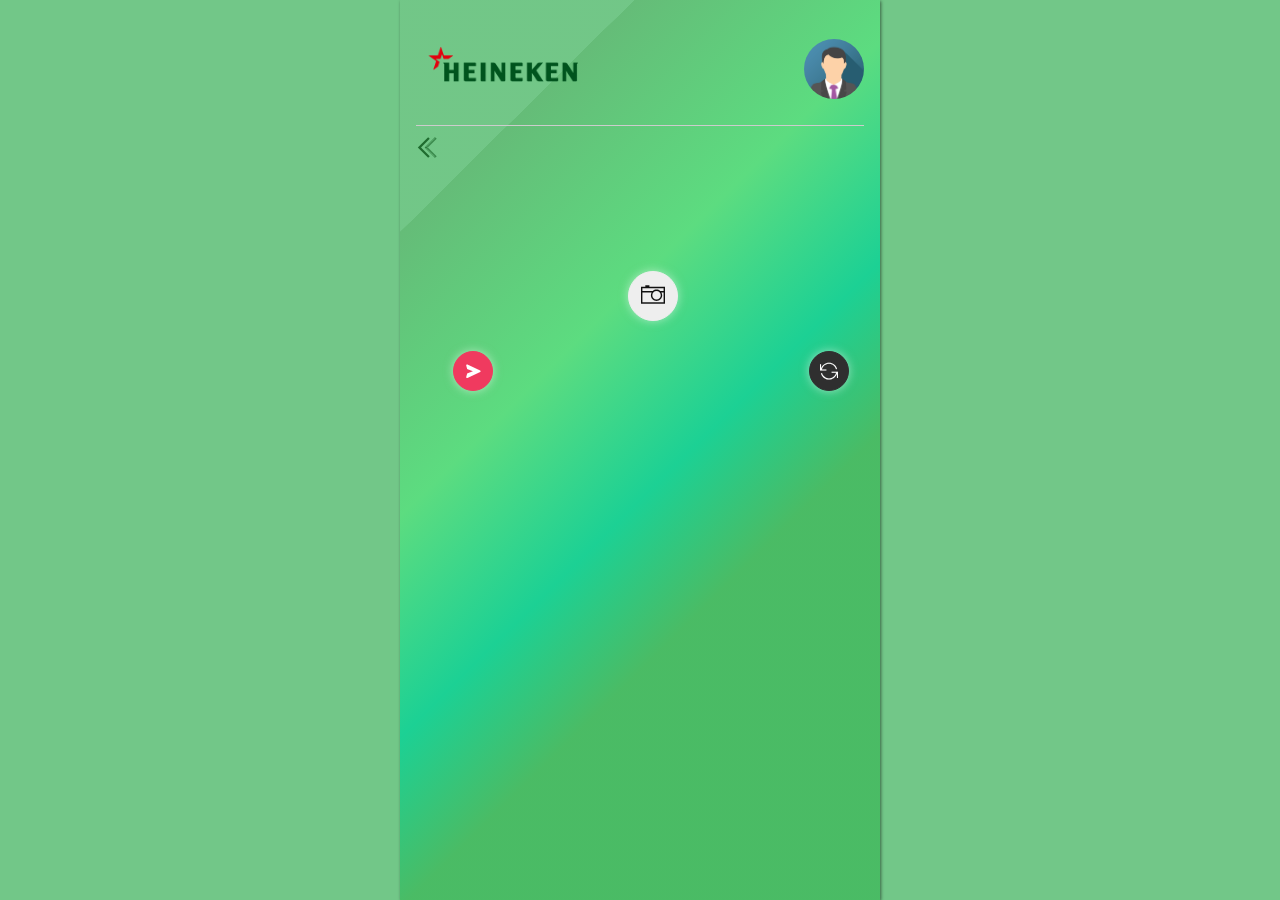
==== commit c8cb6a54: "upload" ====
--- a/index.html
+++ b/index.html
@@ -15,9 +15,16 @@
 <body>
 
     <div class="app">
-        <div class="container homeoutlet">
+        <div class="container homeoutlet container-camera">
             <!-- Header -->
-            
+            <div class="row header">
+                <div class="logo">
+                    <a href="#"><img src="./img/logo-hnk.png" alt="logo"></a>
+                </div>
+                <div class="profile-user">
+                    <img src="./img/img_avatar3.png" alt="avatar"></img>
+                </div>
+            </div>
             <div class="icon-back">
                 <a href="./report.html"><i class="ti-angle-double-left"></i></a>
             </div>
@@ -26,13 +33,15 @@
                 <!-- <p class="title">Hình ảnh biển bản</p> -->
                 <div class="boxvideo">
                     <video autoplay playsinline id="video"></video>
+                </div>
+                <div class="boximg">
                     <div class=btns>
                         <button class="button is-success is-hidden" id="btnPlay"><i class="ti-control-play"></i></button> 
                         <button class="button is-dark is-hidden" id="btnPause"><i class="ti-control-pause"></i></button> 
                         <button class="button is-light" id="btnScreenshot"><i class="ti-camera"></i></button> 
                     </div>
                     <div class="btn-change">
-                        <button class="button is-warning" id="btnChangeCamera"><i class="ti-reload"></i></button>
+                        <button class="button is-dark" id="btnChangeCamera"><i class="ti-reload"></i></button>
                     </div>
                     <div class="video-screenshot">
                     
@@ -41,14 +50,14 @@
                                 <div class="container-img">
                                     <input type="checkbox" id="zoomCheck">
                                     <label for="zoomCheck">
-                                        <div id="screenshotsContainer">
-                                            <canvas id="canvas" class="is-hidden"></canvas>
+                                        <div id="screenshotsContainer" class="zoom">
+                                            <canvas id="canvas" class="is-hidden "></canvas>
                                         </div>
                                     </label>
                                 </div>
 
                             <div class="btn-submit">
-                                <button type="submit" class="button is-success send-img" ><i class='bx bxs-send'></i></button>
+                                <button type="submit" class="button is-danger send-img" ><i class='bx bxs-send'></i></button>
                                 <a id="download" download="report_img.png"><button class="downloadBtn button is-danger is-hidden" type="button" onClick="download()"><i class="ti-download"></i></button></a>
                             </div>
                         </form>
@@ -78,6 +87,7 @@
         });
     </script>
     <script src="./js/snapShot.js"></script>
+    <script src="./js/medium-zoom.min.js"></script>
     <script src="./js/app.js"></script>
 </body>
 
--- a/css/style.css
+++ b/css/style.css
@@ -868,150 +868,166 @@
     text-decoration: none;   
 }
 
-/* Report posm */
-
-.homeoutlet .main .boxvideo {
+/* Report case head */
+
+.container-camera {
+    padding: 16px 16px 14px;
+    position: fixed;
+    top: 0;
+    width: 100%;
+    height: 100vh;
+    max-width: 480px;
+    /* border-bottom: 1px solid #ebebeb; */
+    background-image: var(--color-bg);
+    background-size: cover;
+    background-repeat: no-repeat;
+    background-position: center;
+    overflow: auto;
+}
+
+.container-camera #video {
+    width: 100%;
+    height: 100%;
+}
+
+.container-camera .is-hidden {
+    display: none;
+}
+
+.container-camera .boximg {
     position: relative;
 }
 
-#video {
-    width: 100%;
-    height: 100%;
-}
-
-.is-hidden {
-    display: none;
-}
-
-.btns {
-    margin-bottom: 10px;
-    text-align: center;
-    
-}
-
-.btns #btnScreenshot {
+.container-camera .boximg .btns #btnScreenshot {
     position: absolute;
-    bottom: 5%;
-    left: 45%;
-}
-
-.btn-change {
+    bottom: 0;
+    left: 44%;
+    margin-top: 5px !important;
+}
+
+.container-camera .btn-change {
     position: absolute;
-    top: 0;
-    left: 45%;
-}
-
-.btn-submit .send-img{
-    position: absolute;
-    bottom: 5%;
-    right: 0;
-}
-
-.main .title {
+    top: 0%;
+    right: 0%;
+}
+
+.container-camera .main .title {
     color: #111;
     text-transform: capitalize;
 }
 
-.video-screenshot {
+.container-camera .video-screenshot {
     display: grid;
-    grid-template-rows: 1fr 1fr;
+    grid-template-rows: 2fr 1fr;
     grid-column-gap: 10px; 
 }
 
 /* =====Zoom IMG===== */
 
-input[type=checkbox] {
+.container-camera input[type=checkbox] {
     display: none;
 }
 
-.container-img {
+.container-camera .container-img {
     position:absolute;
-    bottom: 10%;
+    top: 0;
+    left: 0%;
+    width: 100%;
+    text-align: center;
+    /* margin-top: 20%; */
+
+}
+
+.container-camera .container-img img {
+    transition: transform 0.25s ease;
+    cursor: pointer;
+    width: 100px;
+    object-fit: cover;
+    margin-left: 5px;
+}
+
+.container-camera .btn-submit .send-img{
+    position: absolute;
+    top: 0%;
     left: 5%;
-    width: 30%;
-}
-
-.container-img img {
-    transition: transform 0.25s ease;
-    cursor: pointer;
-    width: 80px;
-    margin-left: 5px;
-}
-
-/* input[type=checkbox]:checked ~ label > img {
-    transform: scale(2);
-    cursor: zoom-out;
-  } */
-
-
-input[type=checkbox]:checked ~ label #screenshotsContainer img:hover{
-    transform: scale(2);
+    
+}
+
+
+.container-camera input[type=checkbox]:checked ~ label #screenshotsContainer img:hover{
+    transform: scale(3.5);
     border: 1px solid #1F6C2F;
     box-shadow: -0px -0px 10px rgba(0, 0, 0, 0.5);
 }
 
+
 /* =============== */
 
-.button {
-    width: 50px;
-    height: 50px;
-    font-size: 22px;
+.container-camera .button {
+    font-size: 18px;
     outline: none;
     margin: 15px;
     box-shadow: -0px -0px 10px rgba(255, 253, 253, 0.5);
 }
 
-.button:hover {
+.container-camera .button:hover {
     opacity: 0.8;
 }
 
-.is-light {
+.container-camera .is-light {
     background: #eee;
     color: #111;
     padding: 10px;
     border-radius: 50px;
     border: 1px solid #eee;
     outline: none;
-}
-
-.is-success {
+    width: 50px;
+    height: 50px;
+    font-size: 24px;
+    padding: 10px;
+}
+
+.container-camera .is-success {
     background: #3ec487;
     color: #fff;
-    padding: 10px;
     border-radius: 50px;
     border: 1px solid #3ec487;
     outline: none;
-}
-.is-dark {
+    width: 35px;
+    height: 35px;
+    font-size: 16px;
+    padding: 10px;
+}
+.container-camera .is-dark {
     background: #2f2f2f;
     color: #fff;
     padding: 10px;
     border-radius: 50px;
     border: 1px solid #2f2f2f;
     outline: none;
-}
-.is-warning {
+    width: 40px;
+    height: 40px;
+}
+.container-camera .is-warning {
     background: #ffdc7d;
     color: #111;
-    padding: 10px;
     border-radius: 50px;
     border: 1px solid #ffdc7d;
     outline: none;
-}
-.is-danger {
+    width: 40px;
+    height: 40px;
+}
+.container-camera .is-danger {
     background: #f03a5f;
     color: #fff;
     padding: 10px;
     border-radius: 50px;
     border: 1px solid #f03a5f;
     outline: none;
-}
-
-
-
-/* .homeoutlet .main #canvas {
-    width: 100%;
-} */
+    width: 40px;
+    height: 40px;
+}
+
 
 /* List Gift Page */
 
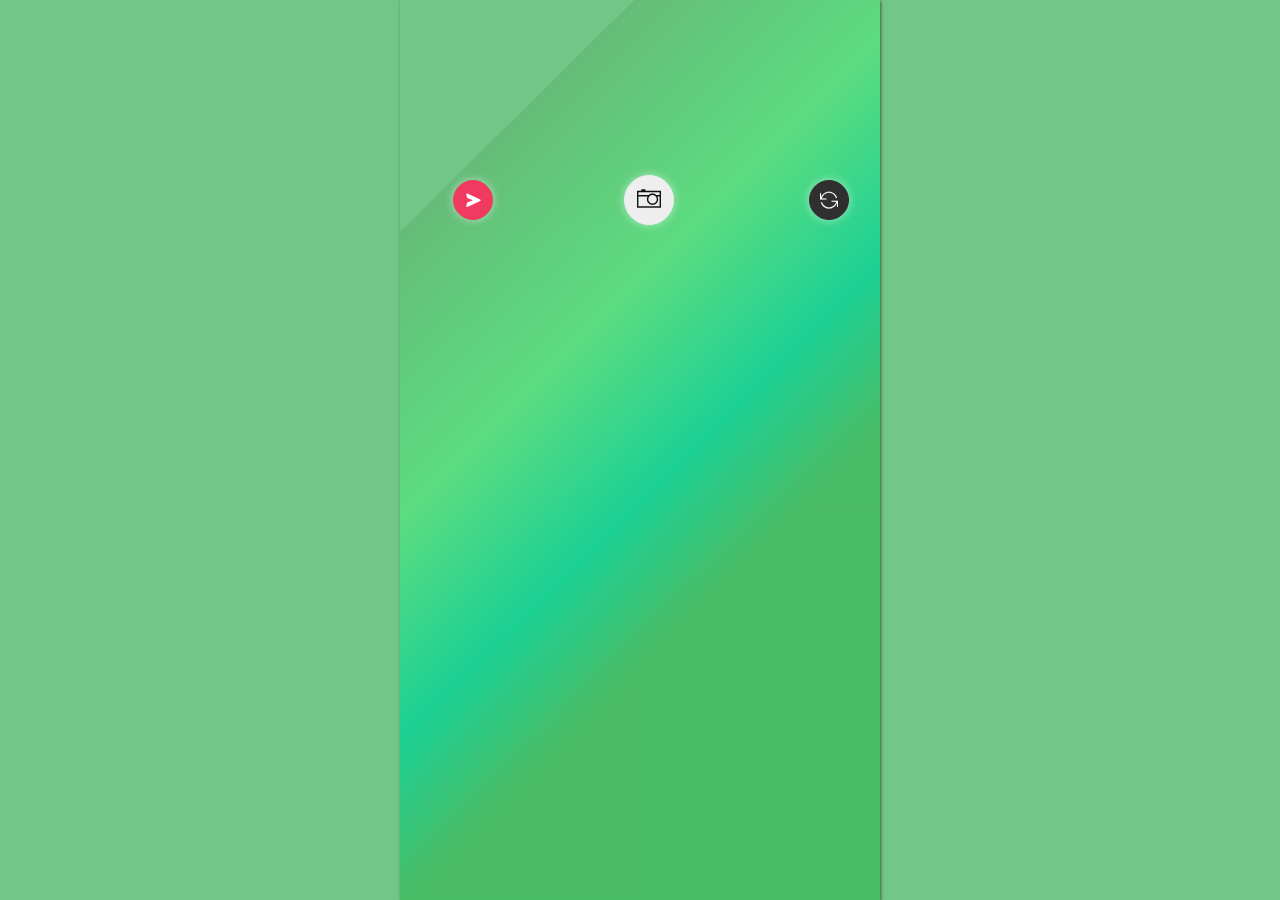
==== commit dc0924e0: "upload" ====
--- a/index.html
+++ b/index.html
@@ -17,7 +17,7 @@
     <div class="app">
         <div class="container homeoutlet container-camera">
             <!-- Header -->
-            <div class="row header">
+            <!--<div class="row header">
                 <div class="logo">
                     <a href="#"><img src="./img/logo-hnk.png" alt="logo"></a>
                 </div>
@@ -27,7 +27,7 @@
             </div>
             <div class="icon-back">
                 <a href="./report.html"><i class="ti-angle-double-left"></i></a>
-            </div>
+            </div>-->
             <!-- Main -->
             <div class="row main">
                 <!-- <p class="title">Hình ảnh biển bản</p> -->
--- a/css/style.css
+++ b/css/style.css
@@ -900,8 +900,8 @@
 
 .container-camera .boximg .btns #btnScreenshot {
     position: absolute;
-    bottom: 0;
-    left: 44%;
+    top: 0;
+    left: 43%;
     margin-top: 5px !important;
 }
 
@@ -909,6 +909,7 @@
     position: absolute;
     top: 0%;
     right: 0%;
+    margin-top: -5px;
 }
 
 .container-camera .main .title {
@@ -920,6 +921,7 @@
     display: grid;
     grid-template-rows: 2fr 1fr;
     grid-column-gap: 10px; 
+    overflow: auto;
 }
 
 /* =====Zoom IMG===== */
@@ -930,12 +932,11 @@
 
 .container-camera .container-img {
     position:absolute;
-    top: 0;
+    bottom: 0%;
     left: 0%;
     width: 100%;
     text-align: center;
-    /* margin-top: 20%; */
-
+    margin-bottom: 10px;
 }
 
 .container-camera .container-img img {
@@ -950,12 +951,12 @@
     position: absolute;
     top: 0%;
     left: 5%;
-    
+    margin-top: 10px !important;
 }
 
 
 .container-camera input[type=checkbox]:checked ~ label #screenshotsContainer img:hover{
-    transform: scale(3.5);
+    transform: scale(3);
     border: 1px solid #1F6C2F;
     box-shadow: -0px -0px 10px rgba(0, 0, 0, 0.5);
 }
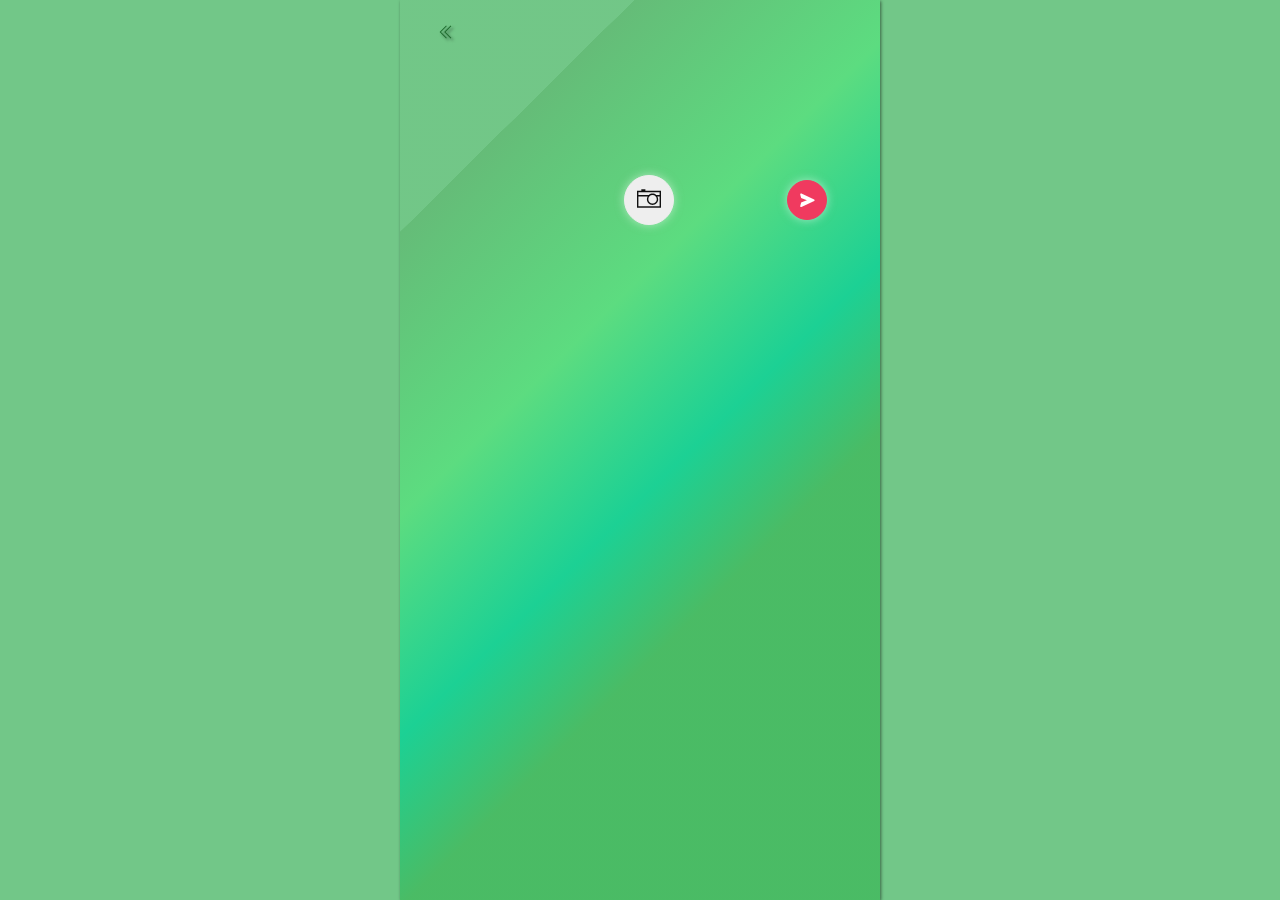
==== commit 063f0454: "upload" ====
--- a/index.html
+++ b/index.html
@@ -17,21 +17,22 @@
     <div class="app">
         <div class="container homeoutlet container-camera">
             <!-- Header -->
-            <!--<div class="row header">
+            <!-- <div class="row header">
                 <div class="logo">
                     <a href="#"><img src="./img/logo-hnk.png" alt="logo"></a>
                 </div>
                 <div class="profile-user">
                     <img src="./img/img_avatar3.png" alt="avatar"></img>
                 </div>
-            </div>
-            <div class="icon-back">
-                <a href="./report.html"><i class="ti-angle-double-left"></i></a>
-            </div>-->
+            </div> -->
+            
             <!-- Main -->
             <div class="row main">
                 <!-- <p class="title">Hình ảnh biển bản</p> -->
                 <div class="boxvideo">
+                    <div class="icon-back-report">
+                        <a href="./report.html"><i class="ti-angle-double-left"></i></a>
+                    </div>
                     <video autoplay playsinline id="video"></video>
                 </div>
                 <div class="boximg">
@@ -41,7 +42,7 @@
                         <button class="button is-light" id="btnScreenshot"><i class="ti-camera"></i></button> 
                     </div>
                     <div class="btn-change">
-                        <button class="button is-dark" id="btnChangeCamera"><i class="ti-reload"></i></button>
+                        <button class="button is-dark is-hidden" id="btnChangeCamera"><i class="ti-reload"></i></button>
                     </div>
                     <div class="video-screenshot">
                     
--- a/css/style.css
+++ b/css/style.css
@@ -885,9 +885,25 @@
     overflow: auto;
 }
 
+.container-camera .boxvideo {
+    position: relative;
+}
+
+.container-camera .boxvideo .icon-back-report {
+    position: absolute;
+    top: 5%;
+    left: 5%;
+}
+
+.container-camera .boxvideo .icon-back-report a {
+    text-decoration: none;
+    color: #1F6C2F;
+    text-shadow: 2px 2px 3px rgba(0, 0, 0,0.5);
+}
+
 .container-camera #video {
     width: 100%;
-    height: 100%;
+    height: 80%;
 }
 
 .container-camera .is-hidden {
@@ -950,7 +966,7 @@
 .container-camera .btn-submit .send-img{
     position: absolute;
     top: 0%;
-    left: 5%;
+    right: 5%;
     margin-top: 10px !important;
 }
 
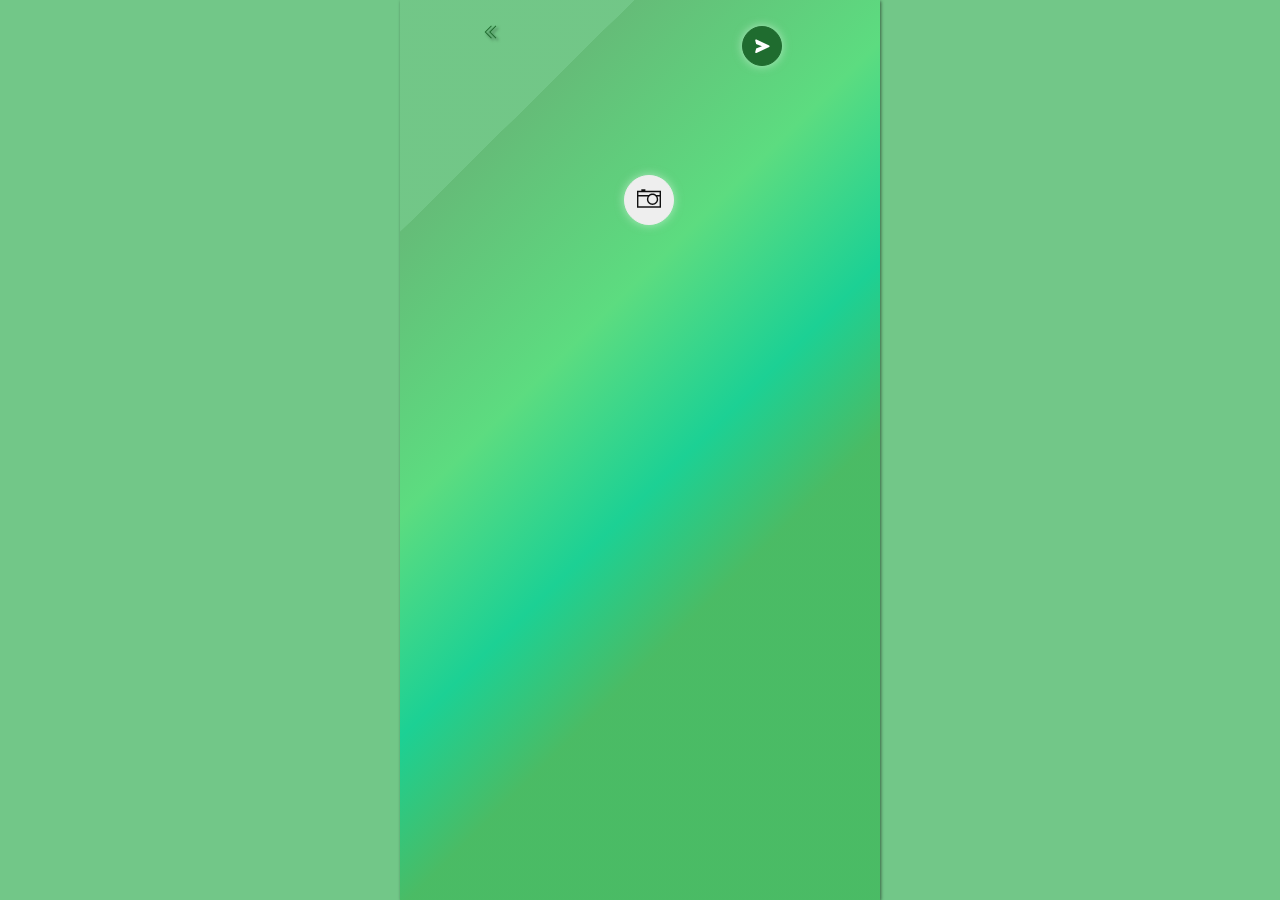
==== commit f0414151: "upload" ====
--- a/index.html
+++ b/index.html
@@ -34,16 +34,6 @@
                         <a href="./report.html"><i class="ti-angle-double-left"></i></a>
                     </div>
                     <video autoplay playsinline id="video"></video>
-                </div>
-                <div class="boximg">
-                    <div class=btns>
-                        <button class="button is-success is-hidden" id="btnPlay"><i class="ti-control-play"></i></button> 
-                        <button class="button is-dark is-hidden" id="btnPause"><i class="ti-control-pause"></i></button> 
-                        <button class="button is-light" id="btnScreenshot"><i class="ti-camera"></i></button> 
-                    </div>
-                    <div class="btn-change">
-                        <button class="button is-dark is-hidden" id="btnChangeCamera"><i class="ti-reload"></i></button>
-                    </div>
                     <div class="video-screenshot">
                     
                         <form action="" method="post" class="form-img-canvas">
@@ -51,7 +41,7 @@
                                 <div class="container-img">
                                     <input type="checkbox" id="zoomCheck">
                                     <label for="zoomCheck">
-                                        <div id="screenshotsContainer" class="zoom">
+                                        <div id="screenshotsContainer">
                                             <canvas id="canvas" class="is-hidden "></canvas>
                                         </div>
                                     </label>
@@ -64,6 +54,17 @@
                         </form>
                         
                     </div>
+                </div>
+                <div class="boximg">
+                    <div class=btns>
+                        <button class="button is-success is-hidden" id="btnPlay"><i class="ti-control-play"></i></button> 
+                        <button class="button is-dark is-hidden" id="btnPause"><i class="ti-control-pause"></i></button> 
+                        <button class="button is-light" id="btnScreenshot"><i class="ti-camera"></i></button> 
+                    </div>
+                    <div class="btn-change">
+                        <button class="button is-dark is-hidden" id="btnChangeCamera"><i class="ti-reload"></i></button>
+                    </div>
+                    
                 </div>
             </div>
         </div>
@@ -88,7 +89,6 @@
         });
     </script>
     <script src="./js/snapShot.js"></script>
-    <script src="./js/medium-zoom.min.js"></script>
     <script src="./js/app.js"></script>
 </body>
 
--- a/css/style.css
+++ b/css/style.css
@@ -885,6 +885,10 @@
     overflow: auto;
 }
 
+.container-camera .main {
+    margin-bottom: 20px;
+}
+
 .container-camera .boxvideo {
     position: relative;
 }
@@ -892,7 +896,7 @@
 .container-camera .boxvideo .icon-back-report {
     position: absolute;
     top: 5%;
-    left: 5%;
+    left: 15%;
 }
 
 .container-camera .boxvideo .icon-back-report a {
@@ -948,7 +952,7 @@
 
 .container-camera .container-img {
     position:absolute;
-    bottom: 0%;
+    bottom: 30%;
     left: 0%;
     width: 100%;
     text-align: center;
@@ -961,20 +965,20 @@
     width: 100px;
     object-fit: cover;
     margin-left: 5px;
+    box-shadow: 2px 2px 5px rgba(0, 0, 0, 0.5);
 }
 
 .container-camera .btn-submit .send-img{
     position: absolute;
     top: 0%;
-    right: 5%;
+    right: 15%;
     margin-top: 10px !important;
 }
 
 
 .container-camera input[type=checkbox]:checked ~ label #screenshotsContainer img:hover{
     transform: scale(3);
-    border: 1px solid #1F6C2F;
-    box-shadow: -0px -0px 10px rgba(0, 0, 0, 0.5);
+    box-shadow: 2px 2px 5px rgba(0, 0, 0, 0.5);
 }
 
 
@@ -1035,11 +1039,11 @@
     height: 40px;
 }
 .container-camera .is-danger {
-    background: #f03a5f;
+    background: #1F6C2F;
     color: #fff;
     padding: 10px;
     border-radius: 50px;
-    border: 1px solid #f03a5f;
+    border: 1px solid #1F6C2F;
     outline: none;
     width: 40px;
     height: 40px;
@@ -1166,6 +1170,14 @@
     .homeoutlet .main .main-top .filter-box {
         width: 100%;
     }
+
+    .container-camera #video {
+        width: 100%;
+        height: 70%;
+    }
     
-}
-
+    .container-camera .main {
+        margin-bottom: 20px;
+    }
+}
+
